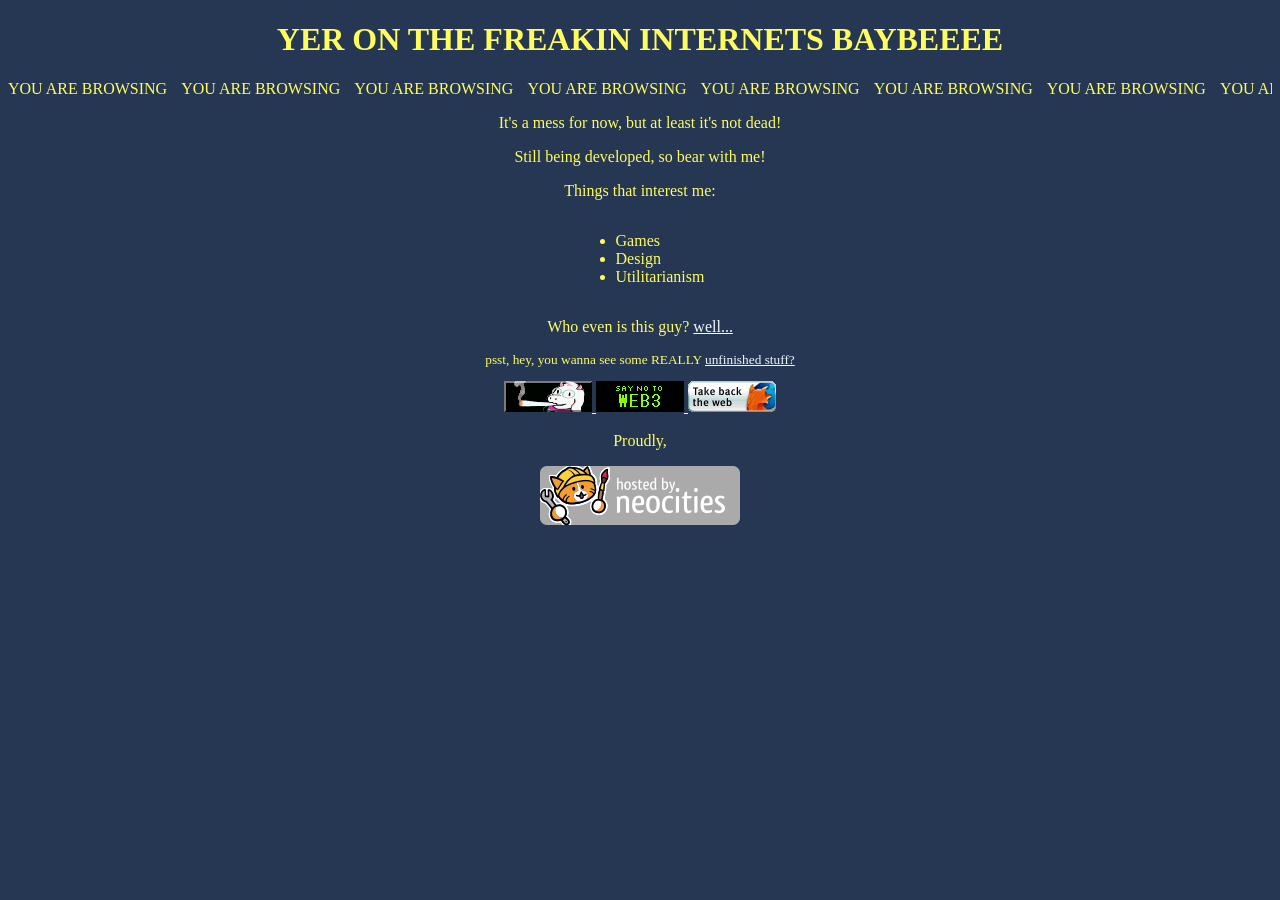
==== index.html @ 6558c93f "Initial Files" ====
<!DOCTYPE html>
<html>
  <head>
    <meta charset="UTF-8" />
    <meta name="viewport" content="width=device-width, initial-scale=1.0" />
    <title>Wheels Home Page</title>
    <!-- The style.css file allows you to change the look of your web pages.
         If you include the next line in all your web pages, they will all share the same look.
         This makes it easier to make new pages for your site. -->
    <link href="style.css" rel="stylesheet" type="text/css" media="all" />
  </head>
  <body>
    <h1>YER ON THE FREAKIN INTERNETS BAYBEEEE</h1>
    <div class="container">
      <div class="scrolling">YOU ARE BROWSING</div>
      <div class="scrolling" aria-hidden="true">YOU ARE BROWSING</div>
      <div class="scrolling" aria-hidden="true">YOU ARE BROWSING</div>
      <div class="scrolling" aria-hidden="true">YOU ARE BROWSING</div>
      <div class="scrolling" aria-hidden="true">YOU ARE BROWSING</div>
      <div class="scrolling" aria-hidden="true">YOU ARE BROWSING</div>
      <div class="scrolling" aria-hidden="true">YOU ARE BROWSING</div>
      <div class="scrolling" aria-hidden="true">YOU ARE BROWSING</div>
      <div class="scrolling" aria-hidden="true">YOU ARE BROWSING</div>
      <div class="scrolling" aria-hidden="true">YOU ARE BROWSING</div>
      <div class="scrolling" aria-hidden="true">YOU ARE BROWSING</div>
      <div class="scrolling" aria-hidden="true">YOU ARE BROWSING</div>
      <div class="scrolling" aria-hidden="true">YOU ARE BROWSING</div>
      <div class="scrolling" aria-hidden="true">YOU ARE BROWSING</div>
      <div class="scrolling" aria-hidden="true">YOU ARE BROWSING</div>
      <div class="scrolling" aria-hidden="true">YOU ARE BROWSING</div>
    </div>

    <p>It's a mess for now, but at least it's not dead!</p>

    <p>Still being developed, so bear with me!</p>

    <p>Things that interest me:</p>

    <ul style="display: inline-block; text-align: left">
      <li>Games</li>
      <li>Design</li>
      <li>Utilitarianism</li>
    </ul>

    <p>
      Who even is this guy?
      <a href="https://wheelsbot7.neocities.org/about">well...</a>
    </p>

    <p style="font-size: smaller">
      psst, hey, you wanna see some REALLY
      <a href="https://wheelsbot7.neocities.org/testing_ground"
        >unfinished stuff?</a
      >
    </p>

    <a href="https://www.deltarune.com/">
      <img src="ralseismokingadart.gif" />
    </a>

    <a href="https://yesterweb.org/no-to-web3/">
      <img src="keep.gif" />
    </a>

    <a href="https://www.mozilla.org/en-US/firefox/new/">
      <img src="firefoxget.gif" />
    </a>

    <p>Proudly,</p>
    <a href="https://neocities.org">
      <img src="neocities.png" />
    </a>
  </body>
</html>
---- style.css ----
/* CSS is how you can add style to your website, such as colors, fonts, and positioning of your
   HTML content. To learn how to do something, just try searching Google for questions like
   "how to change link color." */

   body {
    background-color: rgba(16, 36, 66, 0.911);
    color: rgb(255, 252, 96);
    font-family: Verdana;
    text-align: center;
  }

  a:link {
    color:aliceblue
  }

  a:visited {
    color:aqua
  }


  @keyframes wiggle {
    0%,100% {
      transform: rotate(15deg);
    }
    50% {
      transform: rotate(-15deg);
    }
  }

  @keyframes spin {
    to {
      transform: rotate(360deg);
    }
  }

  @keyframes bounce {
    0%,
    to {
      transform:translateY(-25%);
      animation-timing-function:cubic-bezier(.8,0,1,1)
    }
    50% {
      transform:none;
      animation-timing-function:cubic-bezier(0,0,.2,1)
    }
  }

  .spin {
    display: inline-block;
    animation-name: spin;
    animation-duration: 1s;
    animation-iteration-count: infinite;
    animation-timing-function: linear;
  }

  .wiggle {
    display: inline-block;
    animation-name: wiggle;
    animation-duration: 1s;
    animation-iteration-count: infinite;
    animation-timing-function: ease-in-out;
  }

  .bounce {
    display: inline-block;
    animation-name: bounce;
    animation-duration: 0.5s;
    animation-iteration-count: infinite;
  }
  
    .container {
    overflow: hidden;
    white-space: nowrap;
  }
  
  .scrolling {
    animation: marquee 2s linear infinite;
    display: inline-block;
    padding-right: 10px;
  }
  
  @keyframes marquee {
    from {
      transform: translateX(0);
    }
    to { 
      transform: translateX(-100%);
    }
  }

  .hover {
    font-size:medium;
    transition:0.3s;
    display:inline-flex;
    word-wrap: break-word;
  }
  .hover:hover {
    font-size: xx-large;
    cursor: pointer;
  }
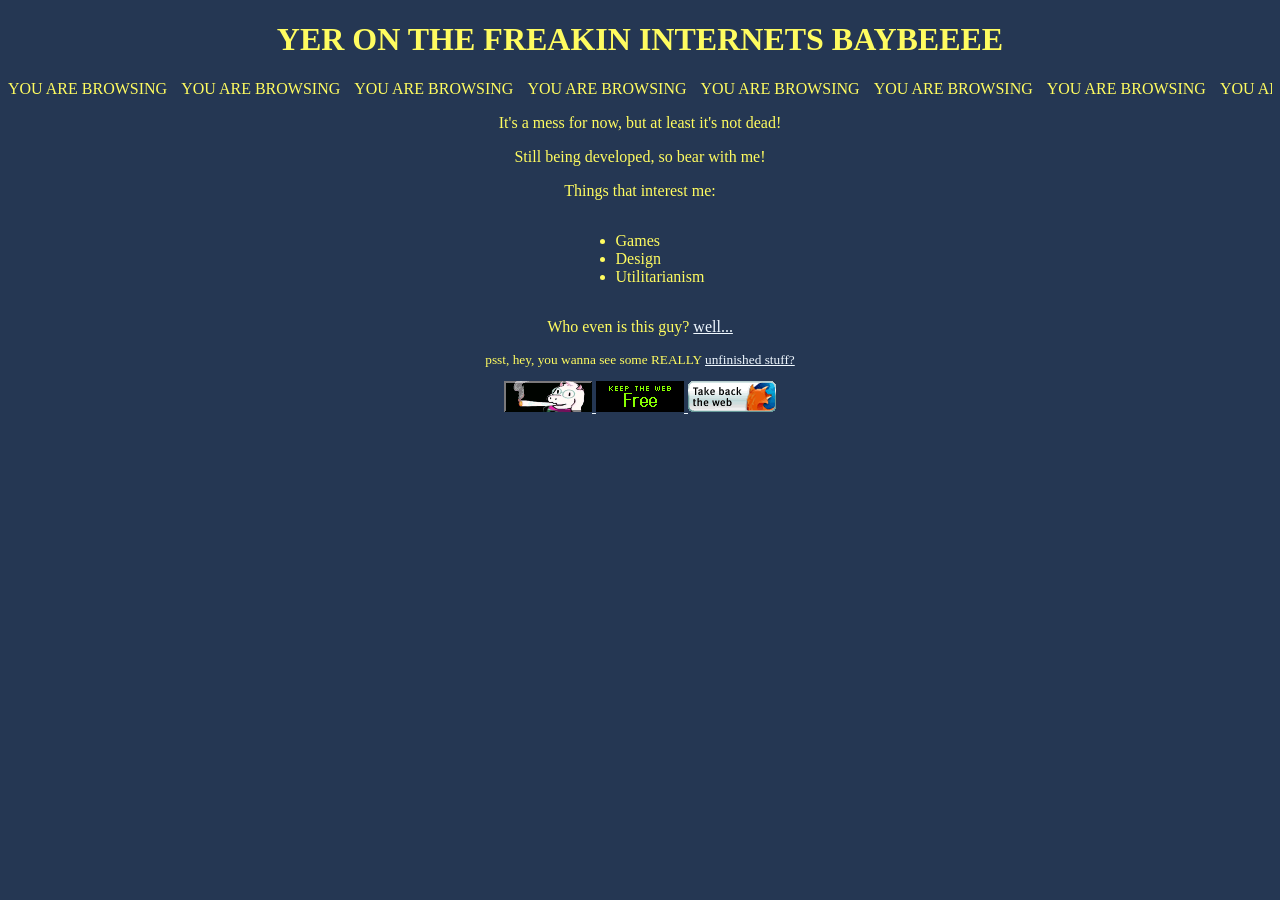
==== commit 9124dfbc: "Changed URLs" ====
--- a/index.html
+++ b/index.html
@@ -44,12 +44,12 @@
 
     <p>
       Who even is this guy?
-      <a href="https://wheelsbot7.neocities.org/about">well...</a>
+      <a href="https://wheelsbot7.github.io/about">well...</a>
     </p>
 
     <p style="font-size: smaller">
       psst, hey, you wanna see some REALLY
-      <a href="https://wheelsbot7.neocities.org/testing_ground"
+      <a href="https://wheelsbot7.github.io/testing_ground"
         >unfinished stuff?</a
       >
     </p>
@@ -65,10 +65,5 @@
     <a href="https://www.mozilla.org/en-US/firefox/new/">
       <img src="firefoxget.gif" />
     </a>
-
-    <p>Proudly,</p>
-    <a href="https://neocities.org">
-      <img src="neocities.png" />
-    </a>
   </body>
 </html>
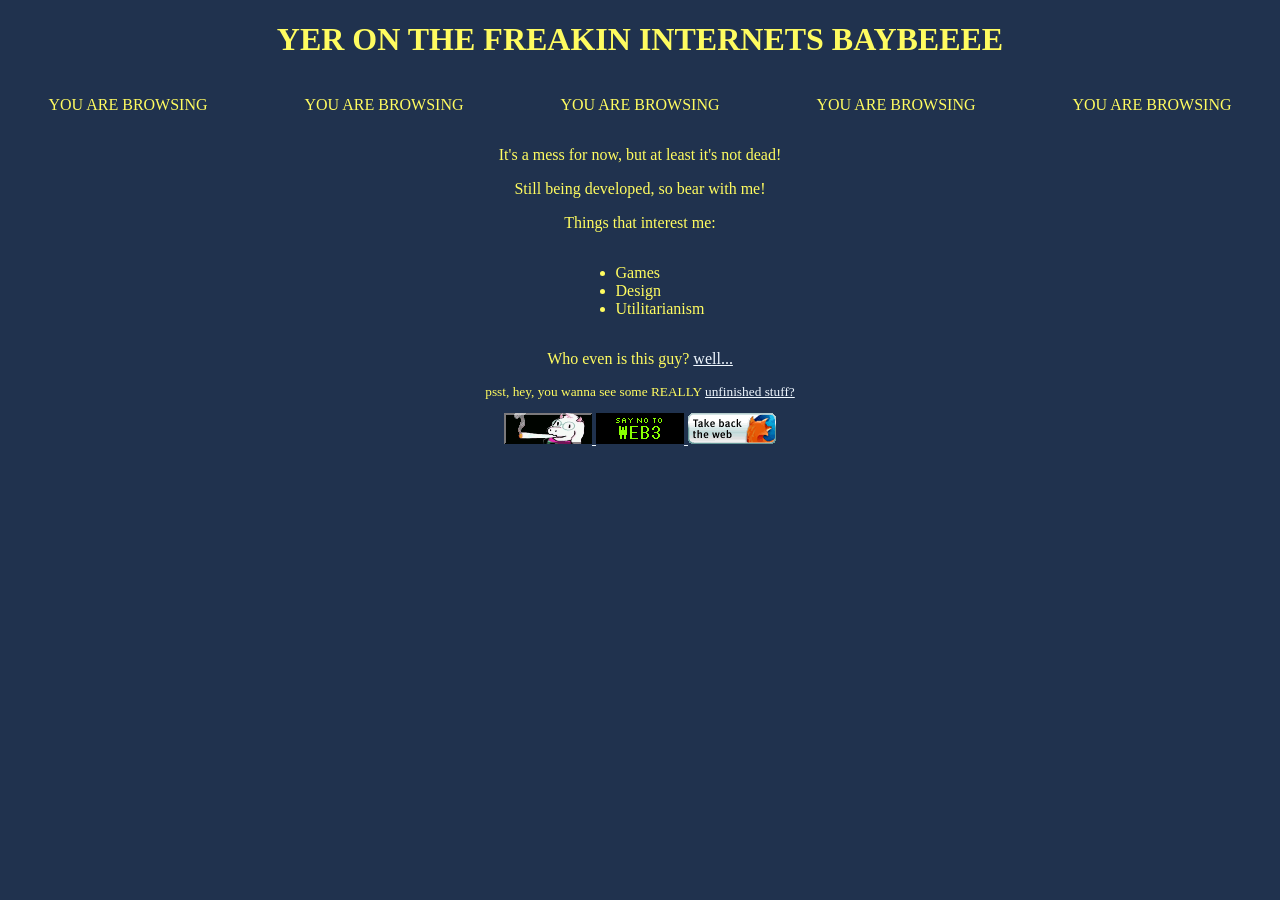
==== commit 4659c42d: "rewrote scrolling heading" ====
--- a/index.html
+++ b/index.html
@@ -11,23 +11,22 @@
   </head>
   <body>
     <h1>YER ON THE FREAKIN INTERNETS BAYBEEEE</h1>
-    <div class="container">
-      <div class="scrolling">YOU ARE BROWSING</div>
-      <div class="scrolling" aria-hidden="true">YOU ARE BROWSING</div>
-      <div class="scrolling" aria-hidden="true">YOU ARE BROWSING</div>
-      <div class="scrolling" aria-hidden="true">YOU ARE BROWSING</div>
-      <div class="scrolling" aria-hidden="true">YOU ARE BROWSING</div>
-      <div class="scrolling" aria-hidden="true">YOU ARE BROWSING</div>
-      <div class="scrolling" aria-hidden="true">YOU ARE BROWSING</div>
-      <div class="scrolling" aria-hidden="true">YOU ARE BROWSING</div>
-      <div class="scrolling" aria-hidden="true">YOU ARE BROWSING</div>
-      <div class="scrolling" aria-hidden="true">YOU ARE BROWSING</div>
-      <div class="scrolling" aria-hidden="true">YOU ARE BROWSING</div>
-      <div class="scrolling" aria-hidden="true">YOU ARE BROWSING</div>
-      <div class="scrolling" aria-hidden="true">YOU ARE BROWSING</div>
-      <div class="scrolling" aria-hidden="true">YOU ARE BROWSING</div>
-      <div class="scrolling" aria-hidden="true">YOU ARE BROWSING</div>
-      <div class="scrolling" aria-hidden="true">YOU ARE BROWSING</div>
+    <div class="marquee">
+      <ul class="marquee__content">
+        <li>YOU ARE BROWSING</li>
+        <li>YOU ARE BROWSING</li>
+        <li>YOU ARE BROWSING</li>
+        <li>YOU ARE BROWSING</li>
+        <li>YOU ARE BROWSING</li>
+      </ul>
+      <!-- Mirrors the content above -->
+      <ul class="marquee__content" aria-hidden="true">
+        <li>YOU ARE BROWSING</li>
+        <li>YOU ARE BROWSING</li>
+        <li>YOU ARE BROWSING</li>
+        <li>YOU ARE BROWSING</li>
+        <li>YOU ARE BROWSING</li>
+      </ul>
     </div>
 
     <p>It's a mess for now, but at least it's not dead!</p>
--- a/style.css
+++ b/style.css
@@ -3,7 +3,7 @@
    "how to change link color." */
 
    body {
-    background-color: rgba(16, 36, 66, 0.911);
+    background-color: #20324e;
     color: rgb(255, 252, 96);
     font-family: Verdana;
     text-align: center;
@@ -67,26 +67,37 @@
     animation-duration: 0.5s;
     animation-iteration-count: infinite;
   }
-  
-    .container {
-    overflow: hidden;
-    white-space: nowrap;
-  }
-  
-  .scrolling {
-    animation: marquee 2s linear infinite;
-    display: inline-block;
-    padding-right: 10px;
-  }
-  
-  @keyframes marquee {
+
+    .marquee {
+      --gap: 1rem;
+      display: flex;
+      overflow: hidden;
+      gap: var(--gap);
+      position: relative;
+    }
+  
+    .marquee__content {
+      flex-shrink: 0;
+      display: flex;
+      align-items: center;
+      min-width: 100%;
+      gap: var(--gap);
+      animation: scroll 10s linear infinite;
+      list-style: none;
+      justify-content: space-around;
+      padding: 0px;
+    }
+
+  @keyframes scroll {
     from {
       transform: translateX(0);
     }
-    to { 
-      transform: translateX(-100%);
-    }
-  }
+
+    to {
+      transform: translateX(calc(-100% - var(--gap)));
+    }
+}
+    
 
   .hover {
     font-size:medium;
@@ -97,4 +108,241 @@
   .hover:hover {
     font-size: xx-large;
     cursor: pointer;
+  }
+
+  .cat {
+    position: relative;
+    height: 170px;
+    width: 192.1px;
+    display: inline-block;
+  }
+  
+  .ear {
+    position: absolute;
+    top: -30%;
+    height: 60%;
+    width: 25%;
+    background: rgb(255, 252, 96);
+  }
+  .ear::before, .ear::after {
+    content: "";
+    position: absolute;
+    bottom: 24%;
+    height: 10%;
+    width: 5%;
+    border-radius: 50%;
+    background: #20324e;
+  }
+  .ear::after {
+    transform-origin: 50% 100%;
+  }
+  
+  .ear--left {
+    left: -7%;
+    border-radius: 70% 30% 0% 0%/100% 100% 0% 0%;
+    transform: rotate(-15deg);
+  }
+  .ear--left::before, .ear--left::after {
+    right: 10%;
+  }
+  .ear--left::after {
+    transform: rotate(-45deg);
+  }
+  
+  .ear--right {
+    right: -7%;
+    border-radius: 30% 70% 0% 0%/100% 100% 0% 0%;
+    transform: rotate(15deg);
+  }
+  .ear--right::before, .ear--right::after {
+    left: 10%;
+  }
+  .ear--right::after {
+    transform: rotate(45deg);
+  }
+  
+  .face {
+    position: absolute;
+    height: 100%;
+    width: 100%;
+    background: #20324e;
+    border-radius: 50%;
+  }
+  
+  .eye {
+    position: absolute;
+    top: 35%;
+    height: 30%;
+    width: 31%;
+    background: rgb(255, 252, 96);
+    border-radius: 50% 50% 50% 50%/60% 60% 40% 40%;
+  }
+  .eye::after {
+    content: "";
+    position: absolute;
+    top: 0;
+    left: 0;
+    height: 0;
+    width: 100%;
+    border-radius: 0 0 50% 50%/0 0 40% 40%;
+    background: #20324e;
+    -webkit-animation: blink 4s infinite ease-in;
+            animation: blink 4s infinite ease-in;
+  }
+  @-webkit-keyframes blink {
+    0% {
+      height: 0;
+    }
+    90% {
+      height: 0;
+    }
+    92.5% {
+      height: 100%;
+    }
+    95% {
+      height: 0;
+    }
+    97.5% {
+      height: 100%;
+    }
+    100% {
+      height: 0;
+    }
+  }
+  @keyframes blink {
+    0% {
+      height: 0;
+    }
+    90% {
+      height: 0;
+    }
+    92.5% {
+      height: 100%;
+    }
+    95% {
+      height: 0;
+    }
+    97.5% {
+      height: 100%;
+    }
+    100% {
+      height: 0;
+    }
+  }
+  .eye::before {
+    content: "";
+    position: absolute;
+    top: 60%;
+    height: 10%;
+    width: 15%;
+    background: rgb(255, 252, 96);
+    border-radius: 50%;
+  }
+  
+  .eye--left {
+    left: 0;
+  }
+  .eye--left::before {
+    right: -5%;
+  }
+  
+  .eye--right {
+    right: 0;
+  }
+  .eye--right::before {
+    left: -5%;
+  }
+  
+  .eye-pupil {
+    position: absolute;
+    top: 25%;
+    height: 50%;
+    width: 20%;
+    background: #20324e;
+    border-radius: 50%;
+    -webkit-animation: look-around 4s infinite;
+            animation: look-around 4s infinite;
+  }
+  @-webkit-keyframes look-around {
+    0% {
+      transform: translate(0);
+    }
+    5% {
+      transform: translate(50%, -25%);
+    }
+    10% {
+      transform: translate(50%, -25%);
+    }
+    15% {
+      transform: translate(-100%, -25%);
+    }
+    20% {
+      transform: translate(-100%, -25%);
+    }
+    25% {
+      transform: translate(0, 0);
+    }
+    100% {
+      transform: translate(0, 0);
+    }
+  }
+  @keyframes look-around {
+    0% {
+      transform: translate(0);
+    }
+    5% {
+      transform: translate(50%, -25%);
+    }
+    10% {
+      transform: translate(50%, -25%);
+    }
+    15% {
+      transform: translate(-100%, -25%);
+    }
+    20% {
+      transform: translate(-100%, -25%);
+    }
+    25% {
+      transform: translate(0, 0);
+    }
+    100% {
+      transform: translate(0, 0);
+    }
+  }
+  .eye--left .eye-pupil {
+    right: 30%;
+  }
+  .eye--right .eye-pupil {
+    left: 30%;
+  }
+  .eye-pupil::after {
+    content: "";
+    position: absolute;
+    top: 30%;
+    right: -5%;
+    height: 20%;
+    width: 35%;
+    border-radius: 50%;
+    background: rgb(255, 252, 96);
+  }
+  
+  .muzzle {
+    position: absolute;
+    top: 60%;
+    left: 50%;
+    height: 6%;
+    width: 10%;
+    background: rgb(255, 252, 96);
+    transform: translateX(-50%);
+    border-radius: 50% 50% 50% 50%/30% 30% 70% 70%;
+  }
+  
+  .aboutLink {
+    font-size: 35px;
+    font-family: 'Russo One', sans-serif;
+    display: inline-block;
+  }
+
+  .aboutLink:hover {
+    transform: scale(110%);
   }
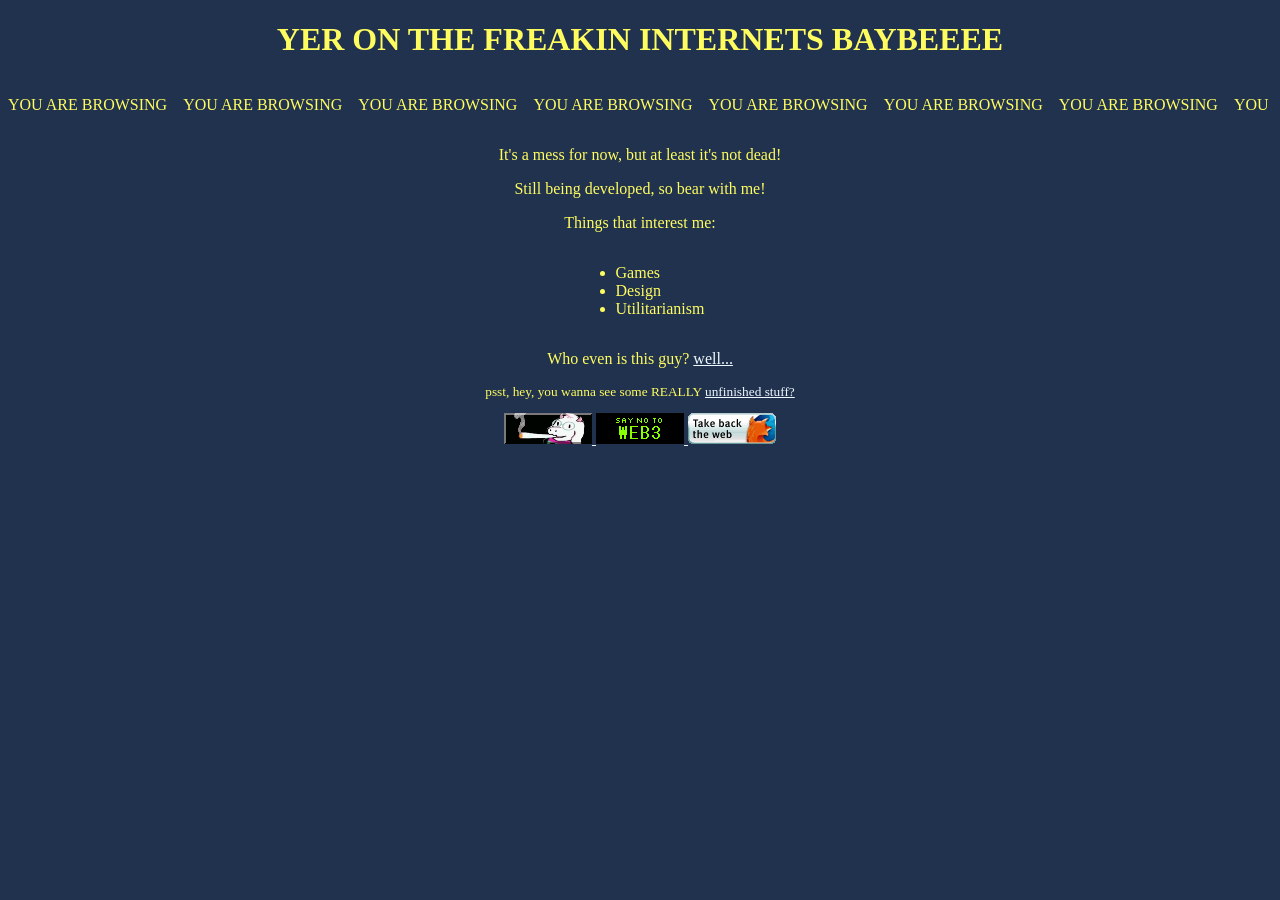
==== commit 83df5456: "expanded and slowed down marquee" ====
--- a/index.html
+++ b/index.html
@@ -18,9 +18,25 @@
         <li>YOU ARE BROWSING</li>
         <li>YOU ARE BROWSING</li>
         <li>YOU ARE BROWSING</li>
+        <li>YOU ARE BROWSING</li>
+        <li>YOU ARE BROWSING</li>
+        <li>YOU ARE BROWSING</li>
+        <li>YOU ARE BROWSING</li>
+        <li>YOU ARE BROWSING</li>
+        <li>YOU ARE BROWSING</li>
+        <li>YOU ARE BROWSING</li>
+        <li>YOU ARE BROWSING</li>
       </ul>
       <!-- Mirrors the content above -->
       <ul class="marquee__content" aria-hidden="true">
+        <li>YOU ARE BROWSING</li>
+        <li>YOU ARE BROWSING</li>
+        <li>YOU ARE BROWSING</li>
+        <li>YOU ARE BROWSING</li>
+        <li>YOU ARE BROWSING</li>
+        <li>YOU ARE BROWSING</li>
+        <li>YOU ARE BROWSING</li>
+        <li>YOU ARE BROWSING</li>
         <li>YOU ARE BROWSING</li>
         <li>YOU ARE BROWSING</li>
         <li>YOU ARE BROWSING</li>
--- a/style.css
+++ b/style.css
@@ -82,7 +82,7 @@
       align-items: center;
       min-width: 100%;
       gap: var(--gap);
-      animation: scroll 10s linear infinite;
+      animation: scroll 30s linear infinite;
       list-style: none;
       justify-content: space-around;
       padding: 0px;
